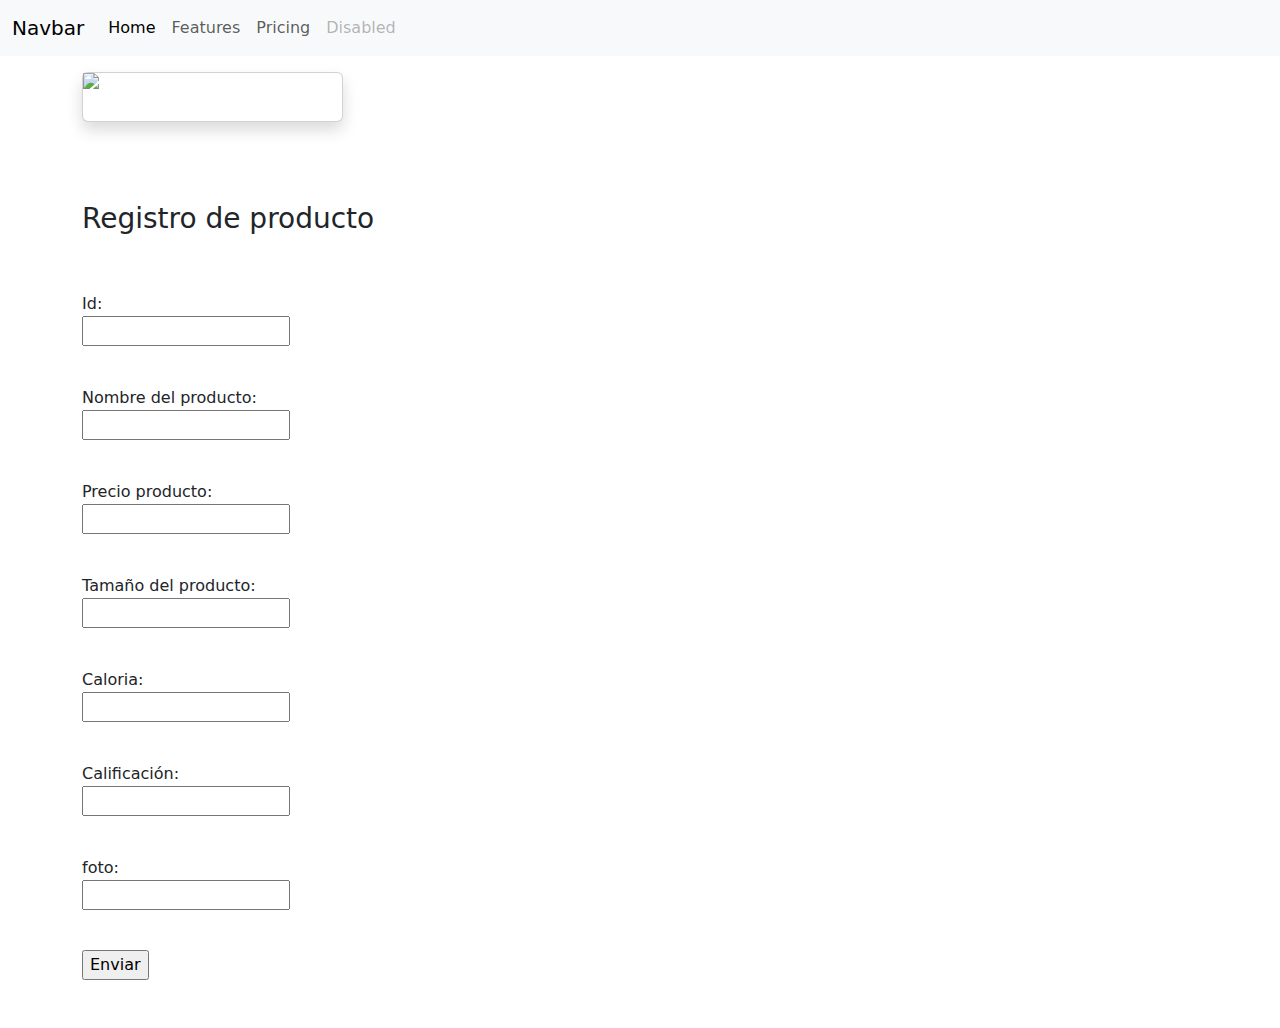
==== index.html @ 8ee693cd "Repo app" ====
<!DOCTYPE html>
<html lang="en">
<head>
    <meta charset="UTF-8">
    <meta name="viewport" content="width=device-width, initial-scale=1.0">
    <title>Document</title>
    <link href="https://cdn.jsdelivr.net/npm/bootstrap@5.3.3/dist/css/bootstrap.min.css" rel="stylesheet" integrity="sha384-QWTKZyjpPEjISv5WaRU9OFeRpok6YctnYmDr5pNlyT2bRjXh0JMhjY6hW+ALEwIH" crossorigin="anonymous">
</head>
<body>
<header>

    <nav class="navbar navbar-expand-lg bg-body-tertiary">
        <div class="container-fluid">
          <a class="navbar-brand" href="#">Navbar</a>
          <button class="navbar-toggler" type="button" data-bs-toggle="collapse" data-bs-target="#navbarNav" aria-controls="navbarNav" aria-expanded="false" aria-label="Toggle navigation">
            <span class="navbar-toggler-icon"></span>
          </button>
          <div class="collapse navbar-collapse" id="navbarNav">
            <ul class="navbar-nav">
              <li class="nav-item">
                <a class="nav-link active" aria-current="page" href="#">Home</a>
              </li>
              <li class="nav-item">
                <a class="nav-link" href="#">Features</a>
              </li>
              <li class="nav-item">
                <a class="nav-link" href="#">Pricing</a>
              </li>
              <li class="nav-item">
                <a class="nav-link disabled" aria-disabled="true">Disabled</a>
              </li>
            </ul>
          </div>
        </div>
      </nav>

</header>

<main>
  
    <section class="container">
        <div class="row">
            <div class="col-12 col-md-3">
            <div class="card h-100 shadow my-3">
                <img src="https://firebasestorage.googleapis.com/v0/b/mercadojvh.appspot.com/o/foto1.jpg?alt=media&token=1bdc706f-0b7a-49f6-b1d9-5ff1c61f0d57">
            </div>
            
        </div>
    </div>

    </section>

    <br><br>

    <section class="container my-5">
        <div class="row">
            <div class="col-12 col-md-6">
                <h3>Registro de producto</h3>
                <br><br>
                <form>

                 <div class="mb-3">
                    <label for="correo">Id:</label><br>
                    <input type="email" id="correo" name="correo" required><br><br>
                </div>
                
                <div class="mb-3">
                    <label for="correo">Nombre del producto:</label><br>
                    <input type="text" id="correo" name="correo" required><br><br>
                </div>

                <div class="mb-3">
                    <label for="correo">Precio producto:</label><br>
                    <input type="number" id="correo" name="correo" required><br><br>
                </div>

               
                <div class="mb-3">
                    <label for="correo">Tamaño del producto:</label><br>
                    <input type="text" id="correo" name="correo" required><br><br>
                </div>

                <div class="mb-3">
                    <label for="correo">Caloria:</label><br>
                    <input type="number" id="correo" name="correo" required><br><br>
                </div>

                <div class="mb-3">
                    <label for="correo">Calificación:</label><br>
                    <input type="number" id="correo" name="correo" required><br><br>
                </div>

                <div class="mb-3">
                    <label for="correo">foto:</label><br>
                    <input type="text" id="correo" name="correo" required><br><br>
                </div>
                <input type="submit" value="Enviar">
                </form>
            </div>
        </div>
    </div>
    </section>

</main>

<footer>


</footer>

    <script src="https://cdn.jsdelivr.net/npm/bootstrap@5.3.3/dist/js/bootstrap.bundle.min.js" integrity="sha384-YvpcrYf0tY3lHB60NNkmXc5s9fDVZLESaAA55NDzOxhy9GkcIdslK1eN7N6jIeHz" crossorigin="anonymous"></script>
</body>
</html>
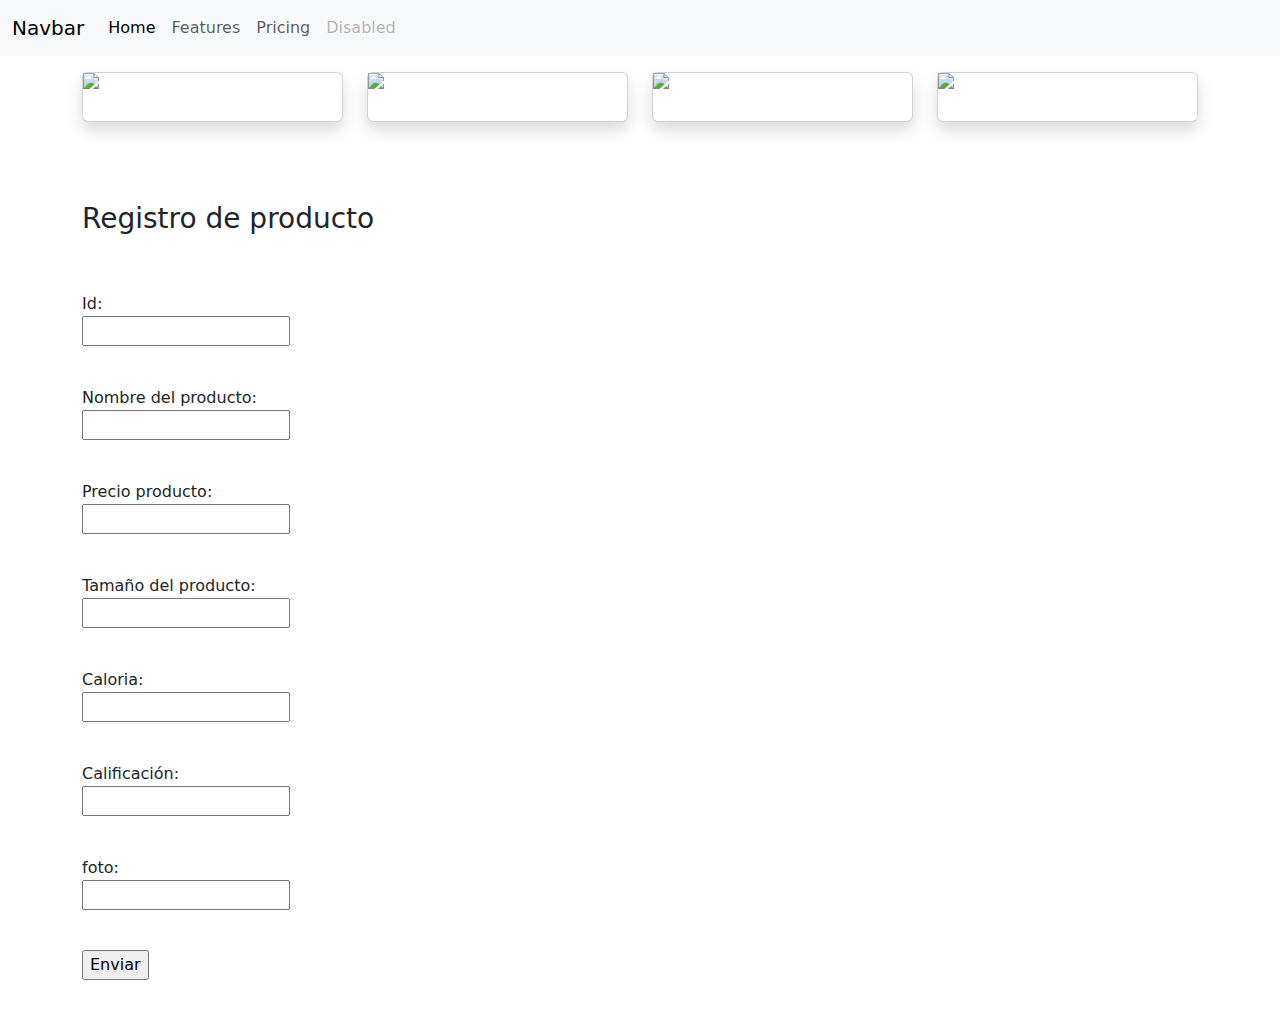
==== commit e7759866: "Proyect" ====
--- a/index.html
+++ b/index.html
@@ -38,15 +38,34 @@
 
 <main>
   
-    <section class="container">
-        <div class="row">
-            <div class="col-12 col-md-3">
+  <section class="container container-fluid">
+    <div class="row">
+        <div class="col-12 col-md-3">
             <div class="card h-100 shadow my-3">
-                <img src="https://firebasestorage.googleapis.com/v0/b/mercadojvh.appspot.com/o/foto1.jpg?alt=media&token=1bdc706f-0b7a-49f6-b1d9-5ff1c61f0d57">
+                <img src="https://firebasestorage.googleapis.com/v0/b/mercadojvh.appspot.com/o/foto1.jpg?alt=media&token=1bdc706f-0b7a-49f6-b1d9-5ff1c61f0d57" style="height: 100%;">
             </div>
-            
+        </div>
+
+        <div class="col-12 col-md-3">
+            <div class="card h-100 shadow my-3">
+                <img src="https://firebasestorage.googleapis.com/v0/b/mercadojvh.appspot.com/o/foto2.jpg?alt=media&token=ce273f90-90dc-4aab-978a-28ebe79f88f0" style="height: 100%;">
+            </div>
+        </div>
+
+        <div class="col-12 col-md-3">
+            <div class="card h-100 shadow my-3">
+                <img src="https://firebasestorage.googleapis.com/v0/b/mercadojvh.appspot.com/o/foto3.jpg?alt=media&token=324e6694-3a9e-4e5e-aa89-ba9c0a2c49eb" style="height: 100%;">
+            </div>
+        </div>
+
+        <div class="col-12 col-md-3">
+            <div class="card h-100 shadow my-3">
+                <img src="https://firebasestorage.googleapis.com/v0/b/mercadojvh.appspot.com/o/foto5.jpg?alt=media&token=100d8f89-d2bc-4aa2-b378-eda8401d5925" style="height: 100%;">
+            </div>
         </div>
     </div>
+</section>
+
 
     </section>
 
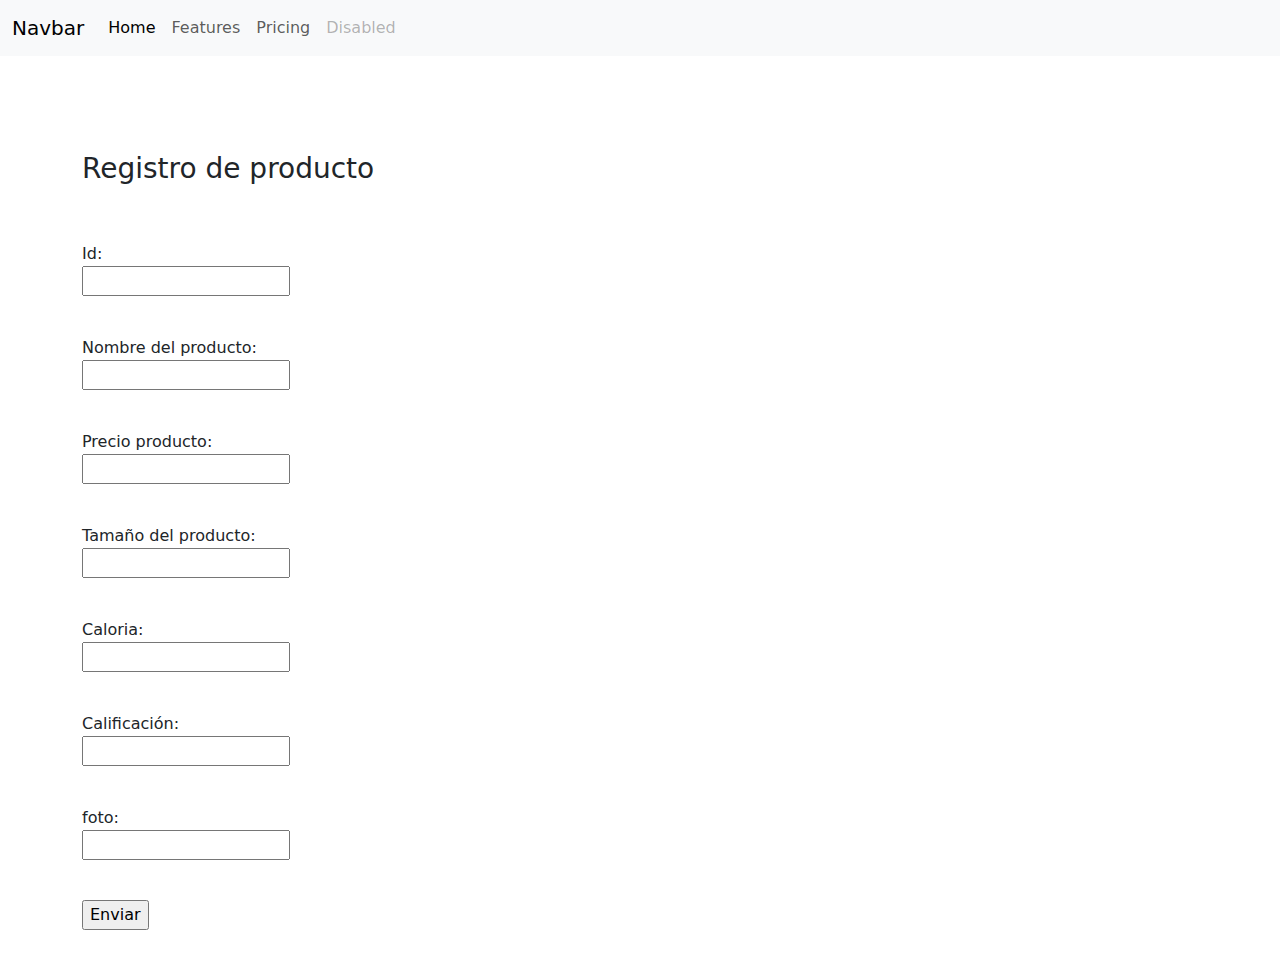
==== commit e5ed324b: "mas" ====
--- a/index.html
+++ b/index.html
@@ -39,34 +39,8 @@
 <main>
   
   <section class="container container-fluid">
-    <div class="row">
-        <div class="col-12 col-md-3">
-            <div class="card h-100 shadow my-3">
-                <img src="https://firebasestorage.googleapis.com/v0/b/mercadojvh.appspot.com/o/foto1.jpg?alt=media&token=1bdc706f-0b7a-49f6-b1d9-5ff1c61f0d57" style="height: 100%;">
-            </div>
-        </div>
-
-        <div class="col-12 col-md-3">
-            <div class="card h-100 shadow my-3">
-                <img src="https://firebasestorage.googleapis.com/v0/b/mercadojvh.appspot.com/o/foto2.jpg?alt=media&token=ce273f90-90dc-4aab-978a-28ebe79f88f0" style="height: 100%;">
-            </div>
-        </div>
-
-        <div class="col-12 col-md-3">
-            <div class="card h-100 shadow my-3">
-                <img src="https://firebasestorage.googleapis.com/v0/b/mercadojvh.appspot.com/o/foto3.jpg?alt=media&token=324e6694-3a9e-4e5e-aa89-ba9c0a2c49eb" style="height: 100%;">
-            </div>
-        </div>
-
-        <div class="col-12 col-md-3">
-            <div class="card h-100 shadow my-3">
-                <img src="https://firebasestorage.googleapis.com/v0/b/mercadojvh.appspot.com/o/foto5.jpg?alt=media&token=100d8f89-d2bc-4aa2-b378-eda8401d5925" style="height: 100%;">
-            </div>
-        </div>
+    <div class="row row-cols-1 row-cols-md-5" id="fila">
     </div>
-</section>
-
-
     </section>
 
     <br><br>
@@ -128,5 +102,7 @@
 </footer>
 
     <script src="https://cdn.jsdelivr.net/npm/bootstrap@5.3.3/dist/js/bootstrap.bundle.min.js" integrity="sha384-YvpcrYf0tY3lHB60NNkmXc5s9fDVZLESaAA55NDzOxhy9GkcIdslK1eN7N6jIeHz" crossorigin="anonymous"></script>
+
+<script src="./controllers/controladorproducto.js"></script>
 </body>
 </html>